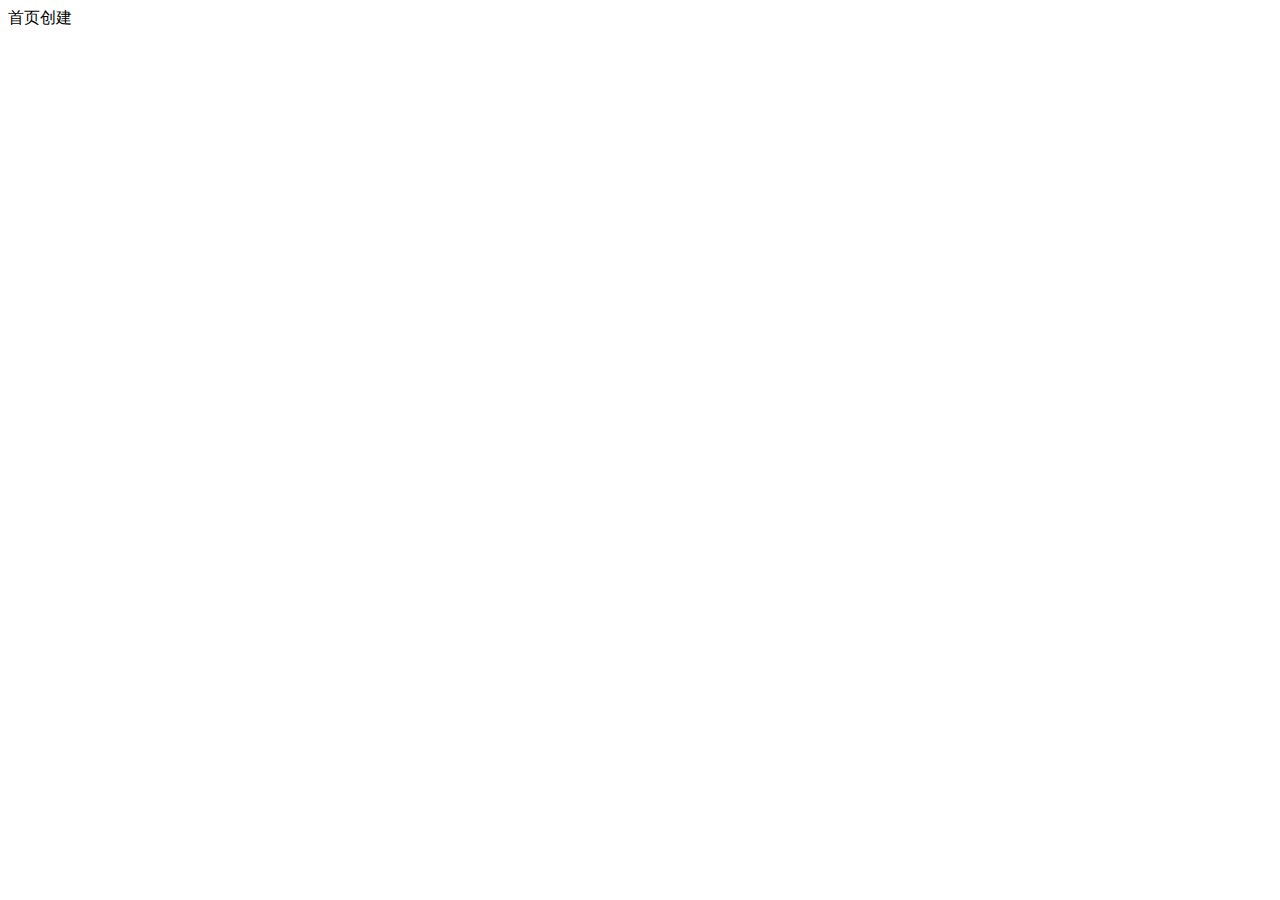
==== index.html @ 2862b4d3 "index.html首页第一次提交" ====
<!DOCTYPE html>
<html lang="en">

<head>
    <meta charset="UTF-8">
    <meta http-equiv="X-UA-Compatible" content="IE=edge">
    <meta name="viewport" content="width=device-width, initial-scale=1.0">
    <title>Document</title>
</head>

<body>
    <div>首页创建</div>
</body>

</html>
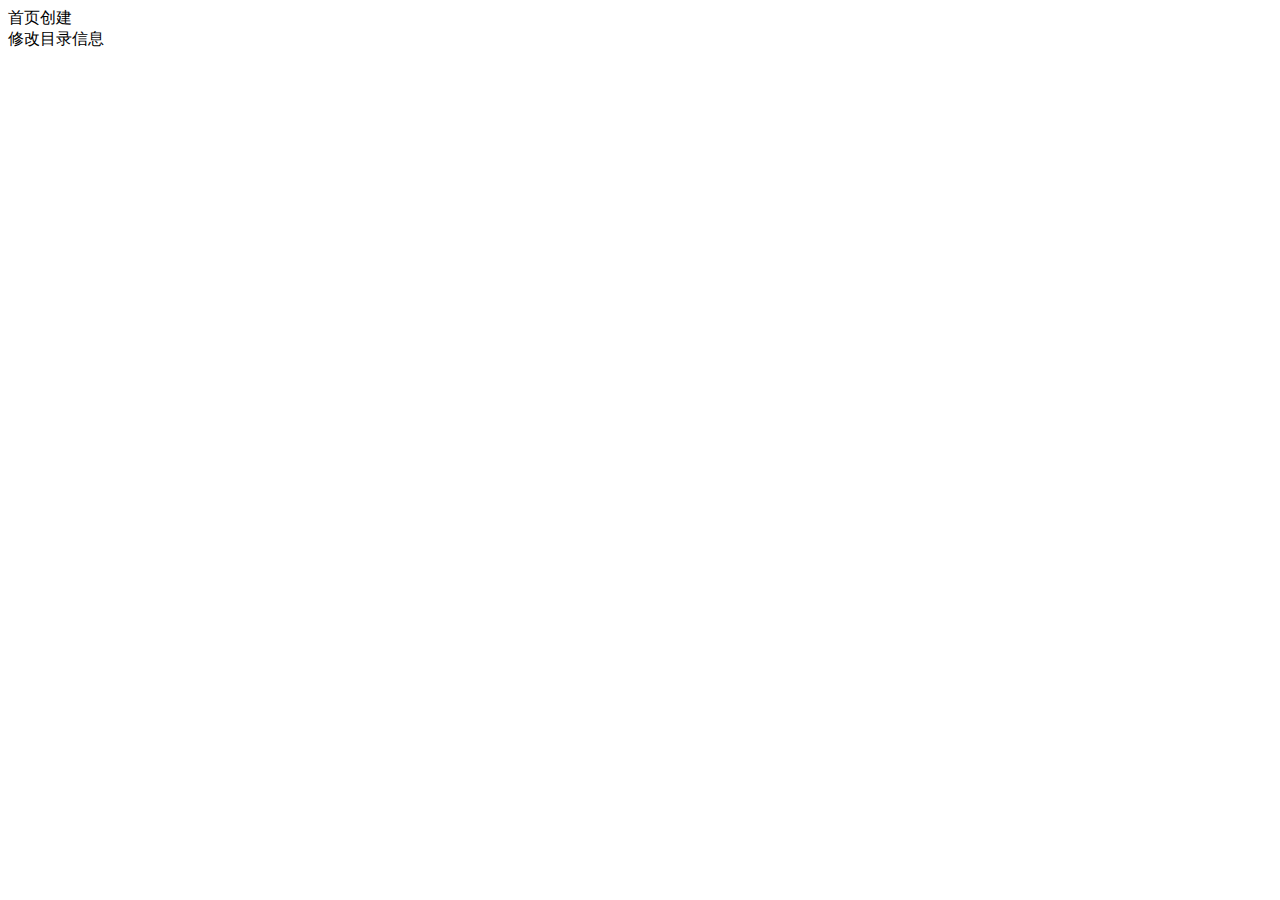
==== commit 41cacfd0: "index修改提交" ====
--- a/index.html
+++ b/index.html
@@ -10,6 +10,7 @@
 
 <body>
     <div>首页创建</div>
+    <span>修改目录信息</span>
 </body>
 
 </html>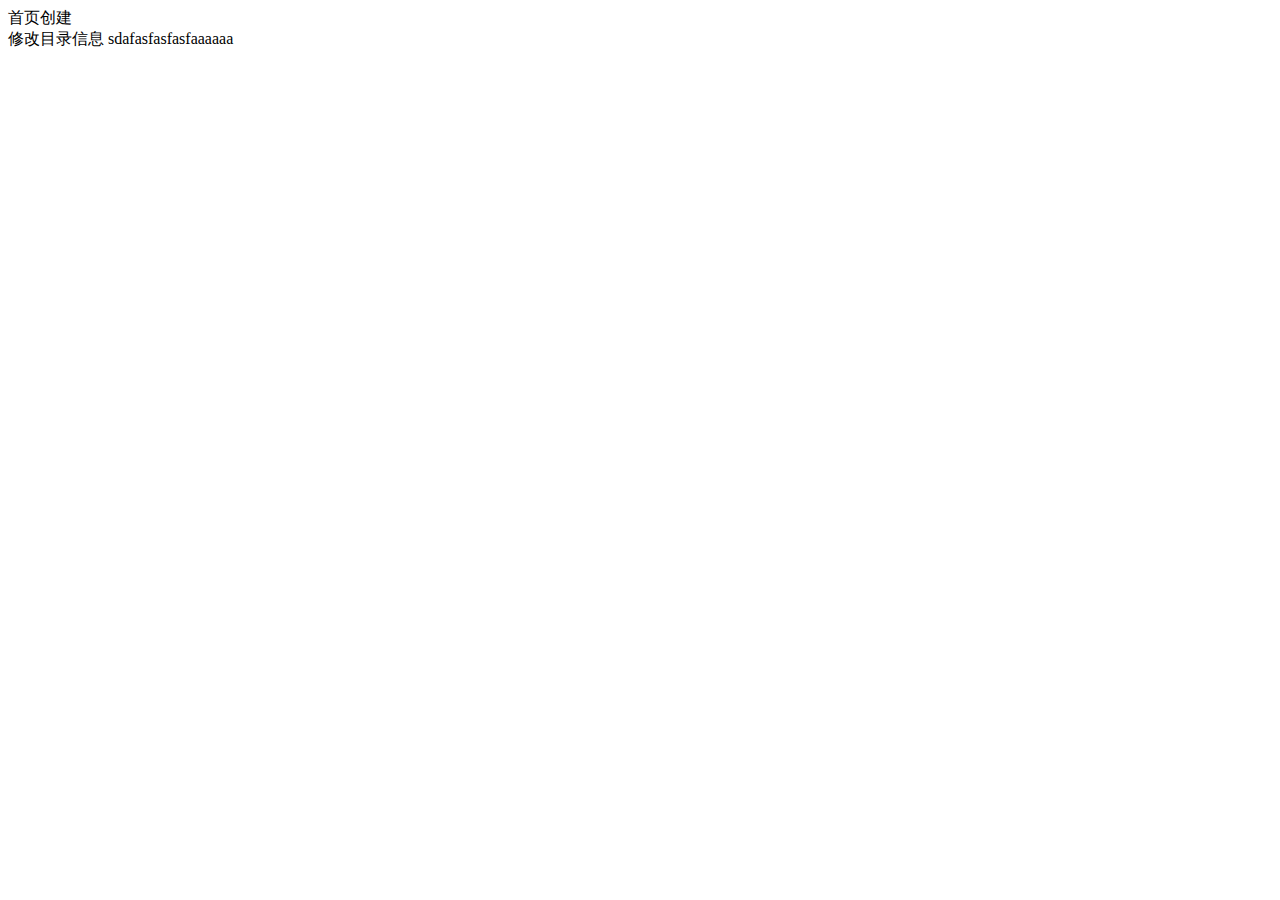
==== commit 01a4b09a: "修改了" ====
--- a/index.html
+++ b/index.html
@@ -11,6 +11,7 @@
 <body>
     <div>首页创建</div>
     <span>修改目录信息</span>
+    sdafasfasfasfaaaaaa
 </body>
 
 </html>